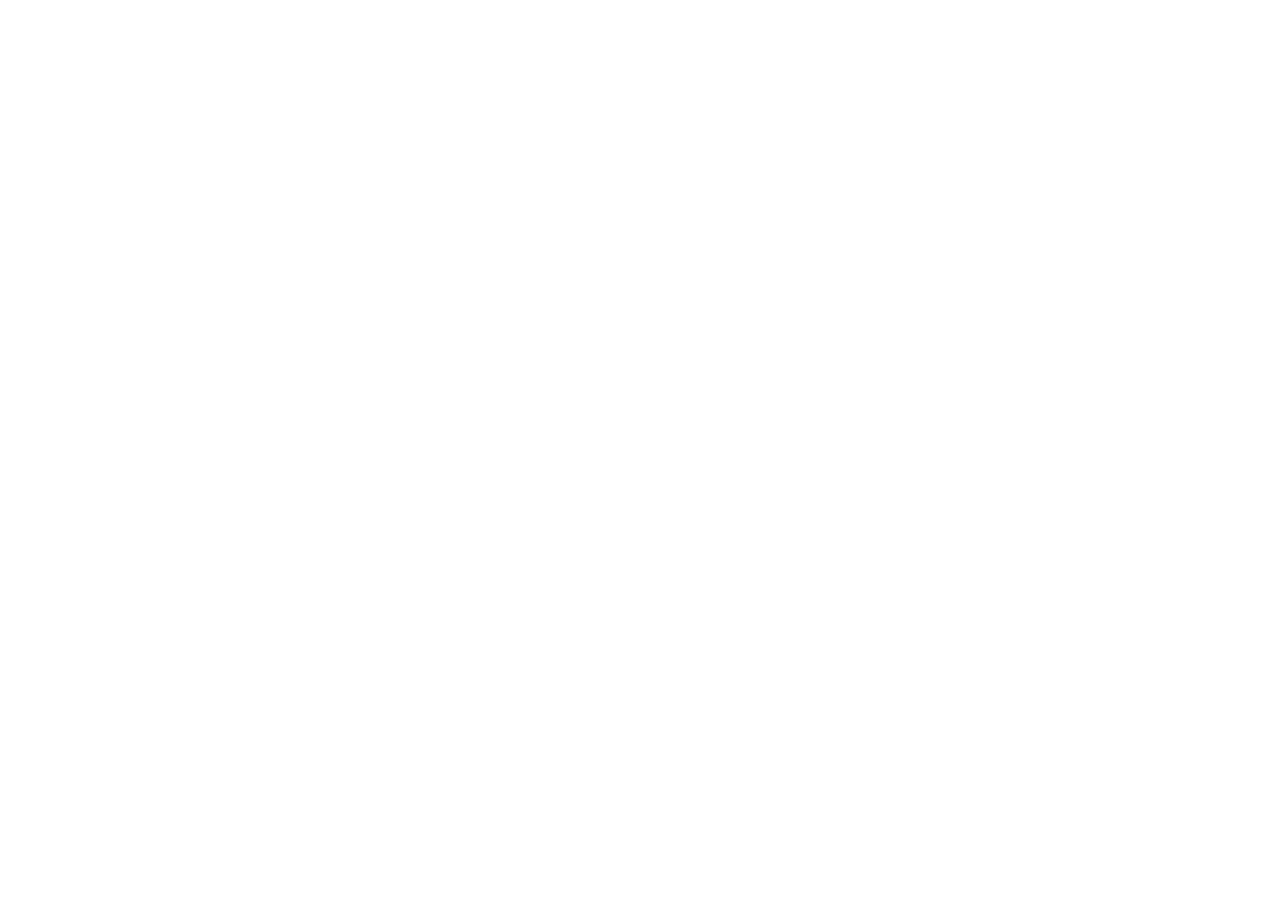
==== integrantes.html @ 1be23859 "cambios de imagenes casi listo" ====
<!DOCTYPE html>
<html lang="en">
<head>
    <meta charset="UTF-8">
    <meta http-equiv="X-UA-Compatible" content="IE=edge">
    <meta name="viewport" content="width=device-width, initial-scale=1.0">
    <link href="https://cdn.jsdelivr.net/npm/bootstrap@5.0.2/dist/css/bootstrap.min.css" rel="stylesheet" integrity="sha384-EVSTQN3/azprG1Anm3QDgpJLIm9Nao0Yz1ztcQTwFspd3yD65VohhpuuCOmLASjC" crossorigin="anonymous">
    <link rel="stylesheet" href="css/styles.css">
    <title>Integrantes</title>
</head>
<body>
    
</body>
</html>
---- css/styles.css ----
html {
    padding: 0;
    margin: 0;
}

.contenedor {
    background: #3333;
    display: flex;
    justify-content: center;
    align-items: center;
    height: 100vh;
}

#quiz {
    background: #e3f6f5;
    width: 30rem;
    padding: 4rem;
    text-align: center;
}

h1{
    color: #57636e;
    font-size: 3rem;
    text-align: center;
    padding: 2px 0;
}

#question {
    font-size: 1.7rem;
    color: #5a6772;
}

.button {
    background-color: #34a3a3;
    color: white;
    width: 250px;
    font-size: 20px;
    border-radius: .3rem;
    padding: 10px 20px;
    margin: 10px 40px 10px;
    outline: 0;
}

.button:hover {
    cursor: pointer;
    background: #57636e;
}

#progress {
    font-size: 20px;
}

.image {
    width: 500px;
}
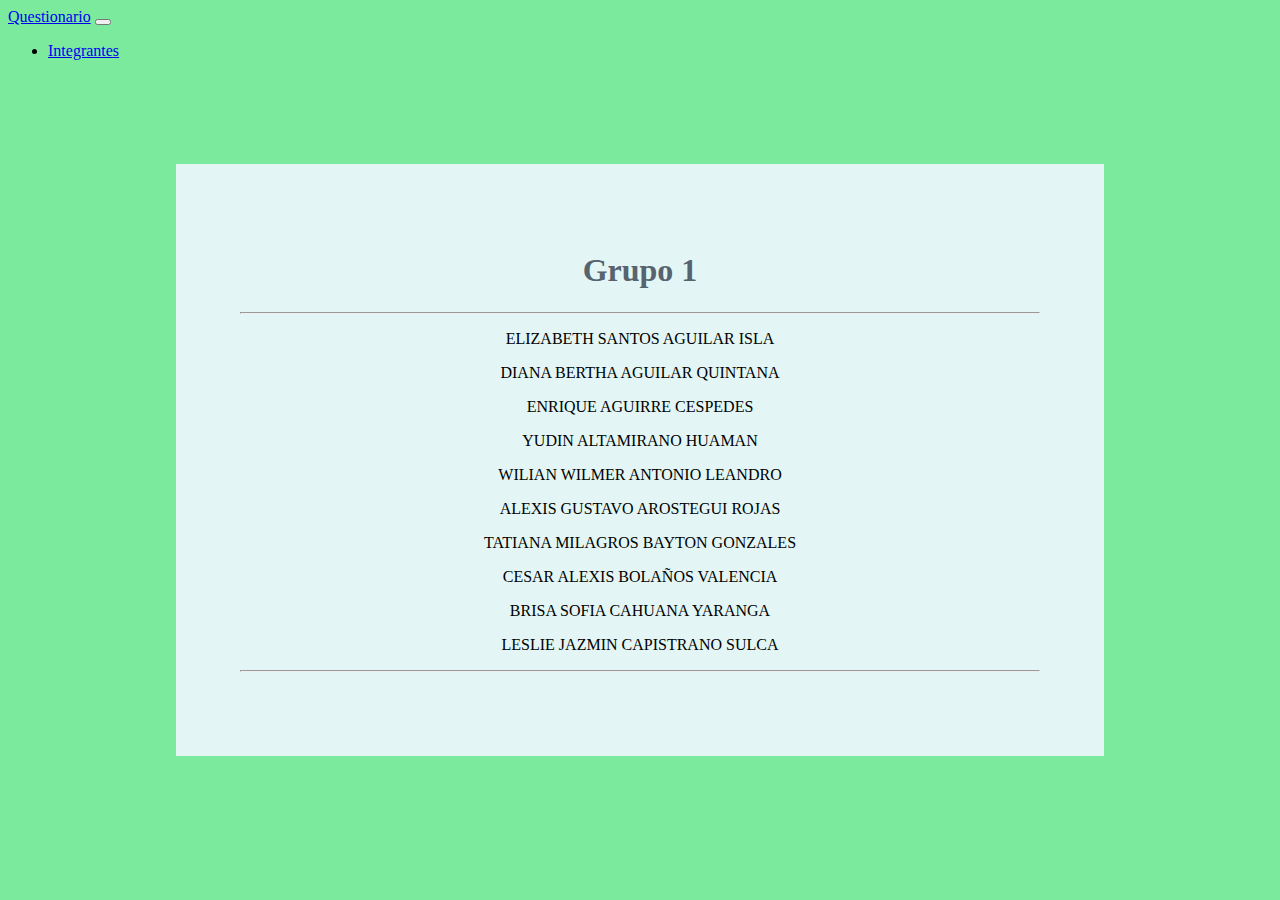
==== commit 859768e2: "actualizando pryecto al 90%" ====
--- a/integrantes.html
+++ b/integrantes.html
@@ -5,10 +5,49 @@
     <meta http-equiv="X-UA-Compatible" content="IE=edge">
     <meta name="viewport" content="width=device-width, initial-scale=1.0">
     <link href="https://cdn.jsdelivr.net/npm/bootstrap@5.0.2/dist/css/bootstrap.min.css" rel="stylesheet" integrity="sha384-EVSTQN3/azprG1Anm3QDgpJLIm9Nao0Yz1ztcQTwFspd3yD65VohhpuuCOmLASjC" crossorigin="anonymous">
+    <link href="https://cdn.jsdelivr.net/npm/bootstrap@5.0.2/dist/css/bootstrap.min.css" rel="stylesheet" integrity="sha384-EVSTQN3/azprG1Anm3QDgpJLIm9Nao0Yz1ztcQTwFspd3yD65VohhpuuCOmLASjC" crossorigin="anonymous">
     <link rel="stylesheet" href="css/styles.css">
-    <title>Integrantes</title>
 </head>
 <body>
+    <nav class="navbar navbar-expand-lg bg-secondary">
+        <div class="container-fluid text-center">
+          <a class="navbar-brand text-light" href="index.html">Questionario</a>
+          <button class="navbar-toggler" type="button" data-bs-toggle="collapse" data-bs-target="#navbarNav" aria-controls="navbarNav" aria-expanded="false" aria-label="Toggle navigation">
+            <span class="navbar-toggler-icon bg-white"></span>
+          </button>
+          <div class="collapse navbar-collapse" id="navbarNav">
+            <ul class="navbar-nav ms-auto">
+              <li class="nav-item">
+                <a class="nav-link text-light active" aria-current="page" href="integrantes.html">Integrantes</a>
+              </li>
+            </ul>
+          </div>
+        </div>
+      </nav>
+      <div class="contenedor redimension">
+        <div id="quiz">
+            <h1>Grupo 1</h1>
+            <hr>
+            <p class="integrante">ELIZABETH SANTOS AGUILAR ISLA</p>
+            <p class="integrante">DIANA BERTHA AGUILAR QUINTANA</p>
+            <p class="integrante">ENRIQUE AGUIRRE CESPEDES</p>
+            <p class="integrante">YUDIN ALTAMIRANO HUAMAN</p>
+            <p class="integrante">WILIAN WILMER ANTONIO LEANDRO</p>
+            <p class="integrante">ALEXIS GUSTAVO AROSTEGUI ROJAS</p>
+            <p class="integrante">TATIANA MILAGROS BAYTON GONZALES</p>
+            <p class="integrante">CESAR ALEXIS BOLAÑOS VALENCIA</p>
+            <p class="integrante">BRISA SOFIA CAHUANA YARANGA</p>
+            <p class="integrante">LESLIE JAZMIN CAPISTRANO SULCA</p>
+            <div id="option">
+            </div>
+            <hr>
+            <footer>
+                <p id="progress"></p>
+            </footer>    
+        </div>
+      </div>
     
+    <script src="https://cdn.jsdelivr.net/npm/@popperjs/core@2.9.2/dist/umd/popper.min.js" integrity="sha384-IQsoLXl5PILFhosVNubq5LC7Qb9DXgDA9i+tQ8Zj3iwWAwPtgFTxbJ8NT4GN1R8p" crossorigin="anonymous"></script>
+    <script src="https://cdn.jsdelivr.net/npm/bootstrap@5.0.2/dist/js/bootstrap.min.js" integrity="sha384-cVKIPhGWiC2Al4u+LWgxfKTRIcfu0JTxR+EQDz/bgldoEyl4H0zUF0QKbrJ0EcQF" crossorigin="anonymous"></script>
 </body>
 </html>--- a/css/styles.css
+++ b/css/styles.css
@@ -3,38 +3,42 @@
     margin: 0;
 }
 
+body{
+    background: rgba(10, 216, 72, 0.534);
+
+}
+
 .contenedor {
-    background: #3333;
     display: flex;
     justify-content: center;
     align-items: center;
-    height: 100vh;
+    height: 48rem;
 }
 
 #quiz {
     background: #e3f6f5;
-    width: 30rem;
+    width: 50rem;
     padding: 4rem;
     text-align: center;
 }
 
 h1{
     color: #57636e;
-    font-size: 3rem;
+    font-size: 2rem;
     text-align: center;
     padding: 2px 0;
 }
 
 #question {
-    font-size: 1.7rem;
+    font-size: 1.5rem;
     color: #5a6772;
 }
 
 .button {
     background-color: #34a3a3;
     color: white;
-    width: 250px;
-    font-size: 20px;
+    width: 30rem;
+    font-size: 18px;
     border-radius: .3rem;
     padding: 10px 20px;
     margin: 10px 40px 10px;
@@ -52,4 +56,4 @@
 
 .image {
     width: 500px;
-}+}
